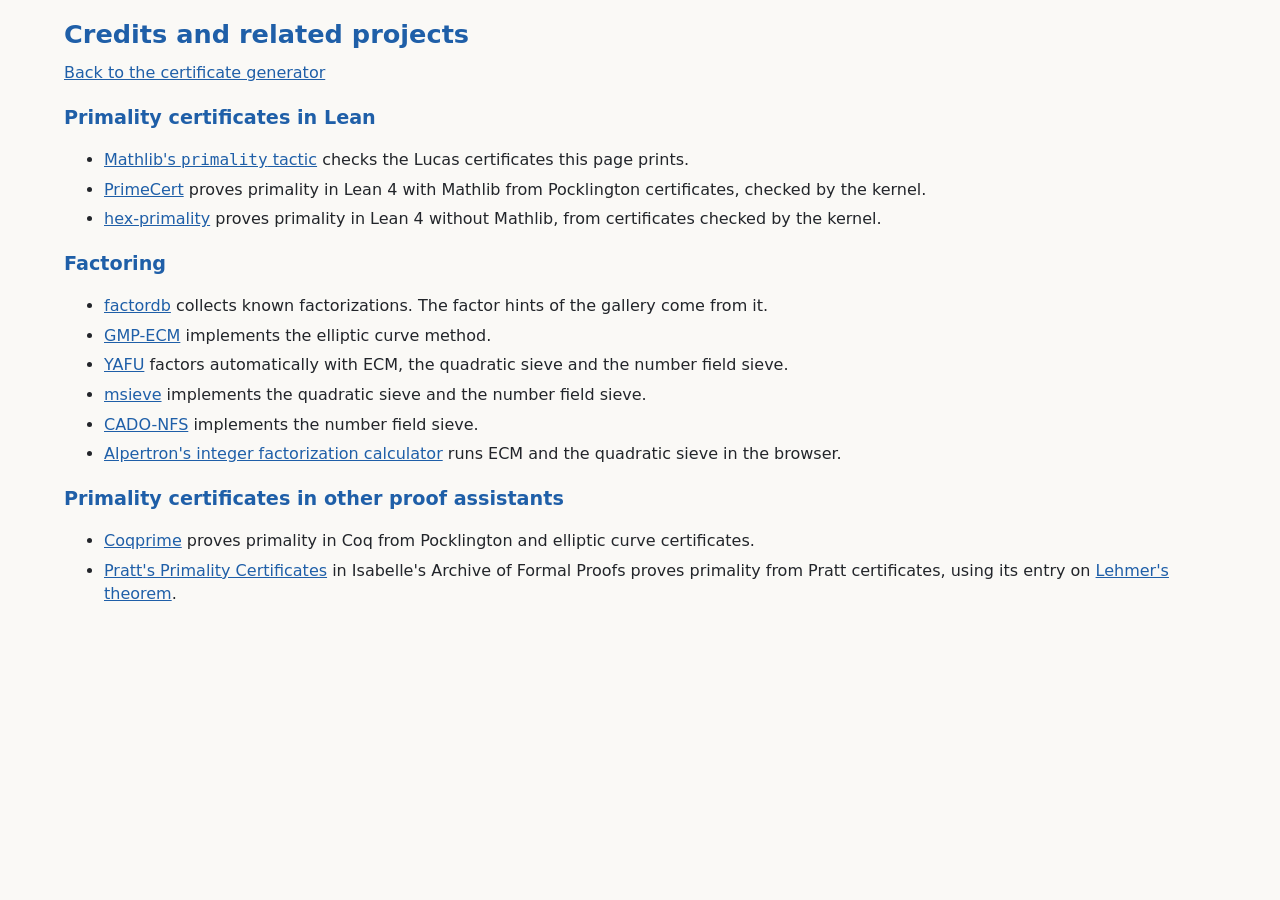
==== web/credits.html @ 3823ce07 "personal evrsion" ====
<!doctype html>
<html lang="en">
<head>
  <meta charset="utf-8">
  <meta name="viewport" content="width=device-width, initial-scale=1">
  <title>Credits and related projects</title>
  <link rel="icon" href="data:,">
  <link rel="stylesheet" href="./style.css?v=dev">
</head>
<body>
  <header>
    <h1>Credits and related projects</h1>
    <p class="intro"><a href="./">Back to the certificate generator</a></p>
  </header>

  <main class="credits">
    <section>
      <h2>Primality certificates in Lean</h2>
      <ul>
        <li>
          <a href="https://leanprover-community.github.io/mathlib4_docs/Mathlib/Tactic/Primality.html">Mathlib's
          <code>primality</code> tactic</a> checks the Lucas certificates this page prints.
        </li>
        <li>
          <a href="https://github.com/b-mehta/PrimeCert">PrimeCert</a> proves primality in Lean 4
          with Mathlib from Pocklington certificates, checked by the kernel.
        </li>
        <li>
          <a href="https://github.com/leanprover/hex-primality">hex-primality</a> proves primality
          in Lean 4 without Mathlib, from certificates checked by the kernel.
        </li>
      </ul>
    </section>

    <section>
      <h2>Factoring</h2>
      <ul>
        <li>
          <a href="https://factordb.com/">factordb</a> collects known factorizations. The factor
          hints of the gallery come from it.
        </li>
        <li>
          <a href="https://gitlab.inria.fr/zimmerma/ecm">GMP-ECM</a> implements the elliptic curve
          method.
        </li>
        <li>
          <a href="https://github.com/bbuhrow/yafu">YAFU</a> factors automatically with ECM, the
          quadratic sieve and the number field sieve.
        </li>
        <li>
          <a href="https://sourceforge.net/projects/msieve/">msieve</a> implements the quadratic
          sieve and the number field sieve.
        </li>
        <li>
          <a href="https://cado-nfs.gitlabpages.inria.fr/">CADO-NFS</a> implements the number field
          sieve.
        </li>
        <li>
          <a href="https://www.alpertron.com.ar/ECM.HTM">Alpertron's integer factorization
          calculator</a> runs ECM and the quadratic sieve in the browser.
        </li>
      </ul>
    </section>

    <section>
      <h2>Primality certificates in other proof assistants</h2>
      <ul>
        <li>
          <a href="https://github.com/thery/coqprime">Coqprime</a> proves primality in Coq from
          Pocklington and elliptic curve certificates.
        </li>
        <li>
          <a href="https://www.isa-afp.org/entries/Pratt_Certificate.html">Pratt's Primality
          Certificates</a> in Isabelle's Archive of Formal Proofs proves primality from Pratt
          certificates, using its entry on
          <a href="https://www.isa-afp.org/entries/Lehmer.html">Lehmer's theorem</a>.
        </li>
      </ul>
    </section>
  </main>
</body>
</html>
---- web/style.css ----
/* The page's styles. Long numbers wrap anywhere so the page stays readable on a phone. */

:root {
  color-scheme: light dark;
  --bg: #faf9f6;
  --text: #22252a;
  --muted: #626a74;
  --accent: #1f5fa8;
  --accent-text: #ffffff;
  --field: #ffffff;
  --box: #f0efe9;
  --border: #d8d5cc;
  --input-border: #868b94;
  --ok: #2a7330;
  --ok-bg: #e2f2e3;
  --warn: #8a5a00;
  --warn-bg: #fdf0d2;
  --grey: #555b63;
  --grey-bg: #e7e7e4;
  --error: #c62828;
}

@media (prefers-color-scheme: dark) {
  :root {
    --bg: #16181c;
    --text: #e4e6ea;
    --muted: #9ba3ad;
    --accent: #7fb3f5;
    --accent-text: #0c1b2e;
    --field: #0f1114;
    --box: #1f2227;
    --border: #363b44;
    --input-border: #6b727c;
    --ok: #8fd69a;
    --ok-bg: #1c3320;
    --warn: #f2c56b;
    --warn-bg: #3b2e12;
    --grey: #b9bec5;
    --grey-bg: #2b2f36;
    --error: #ff8a80;
  }
}

html {
  font-family: system-ui, -apple-system, "Segoe UI", Roboto, sans-serif;
  line-height: 1.45;
  background: var(--bg);
  color: var(--text);
  overflow-wrap: anywhere;
}

/* The browsers' default focus ring is near black, which the dark scheme hides. */
:focus-visible {
  outline: 2px solid var(--accent);
  outline-offset: 2px;
}

/* Read by screen readers, not shown. */
.visually-hidden {
  position: absolute;
  width: 1px;
  height: 1px;
  margin: -1px;
  padding: 0;
  overflow: hidden;
  clip-path: inset(50%);
  white-space: nowrap;
  border: 0;
}

body {
  margin: 0 auto;
  padding: 1rem;
  max-width: 72rem;
}

h1 {
  font-size: 1.6rem;
  margin: 0 0 0.5rem;
  color: var(--accent);
}

h2 {
  font-size: 1.2rem;
  margin: 1.25rem 0 0.5rem;
  color: var(--accent);
}

a {
  color: var(--accent);
}

.intro {
  margin: 0 0 1rem;
}

.meta {
  color: var(--muted);
}

footer {
  margin-top: 2rem;
  padding-top: 0.75rem;
  border-top: 1px solid var(--border);
}

.credits li {
  margin: 0.4rem 0;
}

/* The gallery beside the form, stacked above it on a narrow screen. */

.layout {
  display: flex;
  gap: 1.75rem;
  align-items: flex-start;
}

.layout > main {
  flex: 1 1 0;
  min-width: 0;
}

.gallery {
  flex: 0 0 16rem;
  min-width: 16rem;
}

.gallery h2 {
  margin-top: 0.4rem;
}

.gallery details {
  margin: 0.5rem 0;
}

.gallery summary {
  cursor: pointer;
  font-weight: 600;
}

.gallery ul {
  list-style: none;
  margin: 0.25rem 0 0;
  padding: 0;
}

.gallery li {
  margin: 0;
}

.gallery-entry {
  display: block;
  width: 100%;
  text-align: left;
  background: none;
  border: 0;
  border-radius: 3px;
  padding: 0.2rem 0.4rem;
  color: var(--accent);
  font: inherit;
  cursor: pointer;
}

.gallery-entry .meta {
  display: block;
  font-size: 0.9rem;
}

.gallery-entry:hover, .gallery-entry:focus-visible {
  background: var(--box);
}

.gallery-entry:disabled {
  color: var(--muted);
  background: none;
  cursor: default;
}

@media (max-width: 800px) {
  .layout {
    flex-direction: column;
    gap: 0.5rem;
    align-items: stretch;
  }

  .gallery {
    flex: none;
    min-width: 0;
    width: 100%;
  }
}

code, pre, textarea, .num {
  font-family: ui-monospace, "Cascadia Mono", Consolas, Menlo, monospace;
}

label {
  display: block;
  margin-top: 0.75rem;
  font-weight: 600;
}

.help {
  margin: 0.15rem 0 0;
  color: var(--muted);
  font-size: 0.9rem;
}

textarea, input, button {
  font-size: 1rem;
}

textarea, input[type="number"] {
  background: var(--field);
  color: var(--text);
  border: 1px solid var(--input-border);
  border-radius: 4px;
  padding: 0.35rem 0.5rem;
}

textarea {
  width: 100%;
  box-sizing: border-box;
  margin-top: 0.25rem;
  overflow-wrap: anywhere;
}

input[type="number"] {
  width: 5rem;
}

.row {
  display: flex;
  flex-wrap: wrap;
  align-items: center;
  gap: 0.5rem 0.75rem;
  margin-top: 0.75rem;
}

.row label {
  margin-top: 0;
}

button {
  padding: 0.4rem 0.9rem;
  background: var(--box);
  color: var(--text);
  border: 1px solid var(--border);
  border-radius: 4px;
  cursor: pointer;
}

button:disabled {
  opacity: 0.55;
  cursor: default;
}

#generate {
  background: var(--accent);
  border-color: var(--accent);
  color: var(--accent-text);
}

/* The output target buttons above the Lean text. */
.targets {
  display: flex;
  flex-wrap: wrap;
  gap: 0.5rem;
}

.targets[hidden] {
  display: none;
}

.targets button[aria-pressed="true"] {
  background: var(--accent);
  border-color: var(--accent);
  color: var(--accent-text);
}

/* The Copy button and the playground link above the Lean text. */
.actions {
  display: flex;
  flex-wrap: wrap;
  align-items: center;
  gap: 0.5rem 1rem;
}

.gallery-info {
  margin: 1rem 0 0;
  color: var(--muted);
}

.status {
  font-weight: 600;
  margin: 1rem 0 0.25rem;
}

.status-starting, .status-running {
  color: var(--accent);
}

.status-certified {
  color: var(--ok);
}

.status-composite, .status-failed {
  color: var(--error);
}

.status-stopped {
  color: var(--muted);
}

.error {
  color: var(--error);
}

.reason {
  font-weight: 600;
}

progress {
  width: 100%;
  display: block;
  height: 0.7rem;
  appearance: none;
  accent-color: var(--accent);
  background: var(--box);
  border: 1px solid var(--border);
  border-radius: 4px;
}

progress::-webkit-progress-bar {
  background: var(--box);
  border-radius: 4px;
}

progress::-webkit-progress-value {
  background: var(--accent);
  border-radius: 4px;
}

progress::-moz-progress-bar {
  background: var(--accent);
  border-radius: 4px;
}

pre {
  background: var(--box);
  border: 1px solid var(--border);
  padding: 0.75rem;
  border-radius: 4px;
  white-space: pre-wrap;
}

.tree {
  background: var(--box);
  border: 1px solid var(--border);
  border-radius: 4px;
  margin: 0;
  padding: 0.75rem 1rem 0.75rem 2rem;
}

.tree li {
  margin: 0.25rem 0;
}

/* The state badges of the tree. */

.state {
  padding: 0 0.35rem;
  border-radius: 3px;
  color: var(--grey);
  background: var(--grey-bg);
}

.state-done {
  color: var(--ok);
  background: var(--ok-bg);
}

.state-factoring, .state-rooting {
  color: var(--warn);
  background: var(--warn-bg);
}

.open {
  list-style: square;
}

.hint-unused {
  color: var(--muted);
}
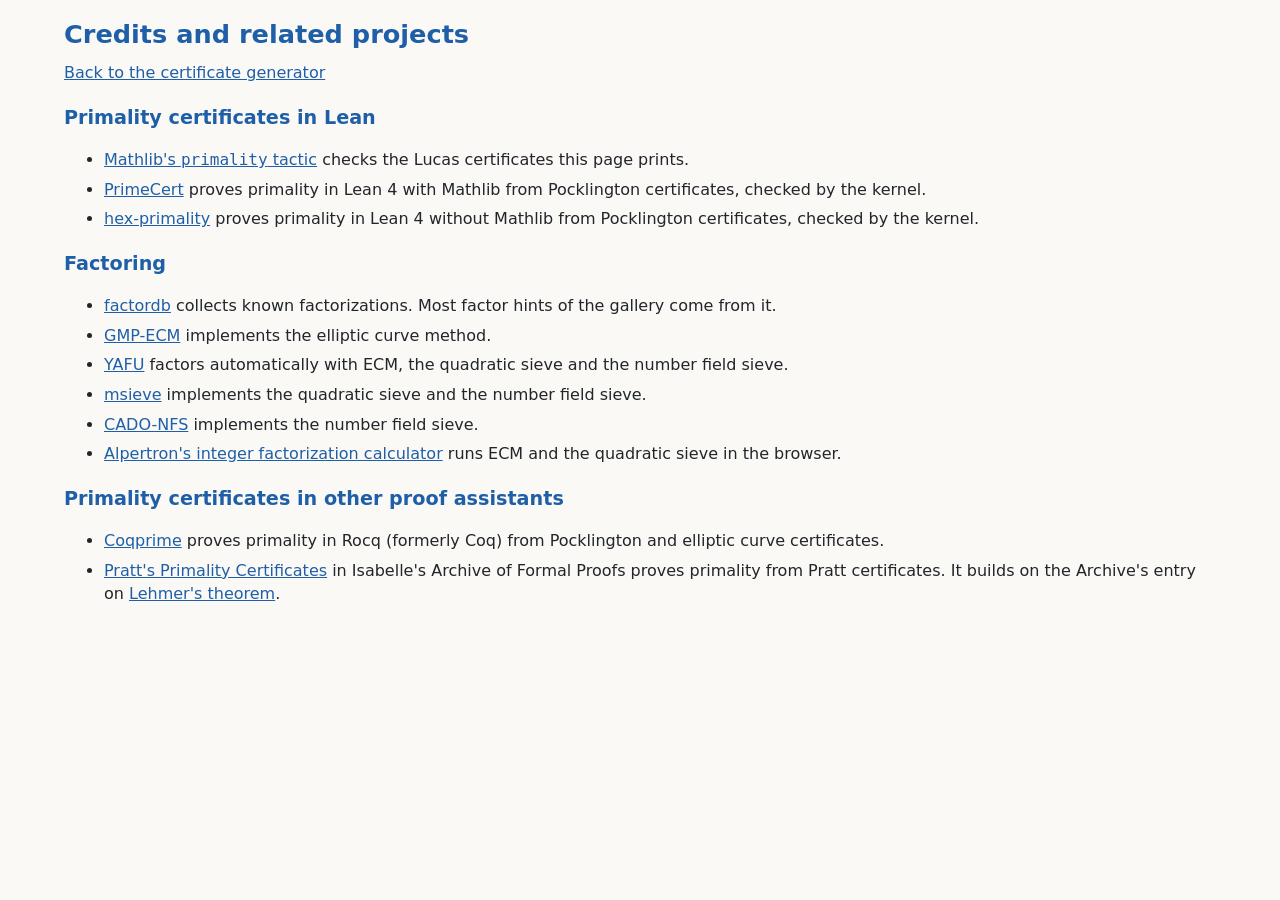
==== commit 979bdbf7: "Sharpen four credits lines Most gallery hints, not all, come from factordb. hex-primality's certific" ====
--- a/web/credits.html
+++ b/web/credits.html
@@ -27,7 +27,7 @@
         </li>
         <li>
           <a href="https://github.com/leanprover/hex-primality">hex-primality</a> proves primality
-          in Lean 4 without Mathlib, from certificates checked by the kernel.
+          in Lean 4 without Mathlib from Pocklington certificates, checked by the kernel.
         </li>
       </ul>
     </section>
@@ -36,7 +36,7 @@
       <h2>Factoring</h2>
       <ul>
         <li>
-          <a href="https://factordb.com/">factordb</a> collects known factorizations. The factor
+          <a href="https://factordb.com/">factordb</a> collects known factorizations. Most factor
           hints of the gallery come from it.
         </li>
         <li>
@@ -66,13 +66,13 @@
       <h2>Primality certificates in other proof assistants</h2>
       <ul>
         <li>
-          <a href="https://github.com/thery/coqprime">Coqprime</a> proves primality in Coq from
-          Pocklington and elliptic curve certificates.
+          <a href="https://github.com/thery/coqprime">Coqprime</a> proves primality in Rocq
+          (formerly Coq) from Pocklington and elliptic curve certificates.
         </li>
         <li>
           <a href="https://www.isa-afp.org/entries/Pratt_Certificate.html">Pratt's Primality
           Certificates</a> in Isabelle's Archive of Formal Proofs proves primality from Pratt
-          certificates, using its entry on
+          certificates. It builds on the Archive's entry on
           <a href="https://www.isa-afp.org/entries/Lehmer.html">Lehmer's theorem</a>.
         </li>
       </ul>
